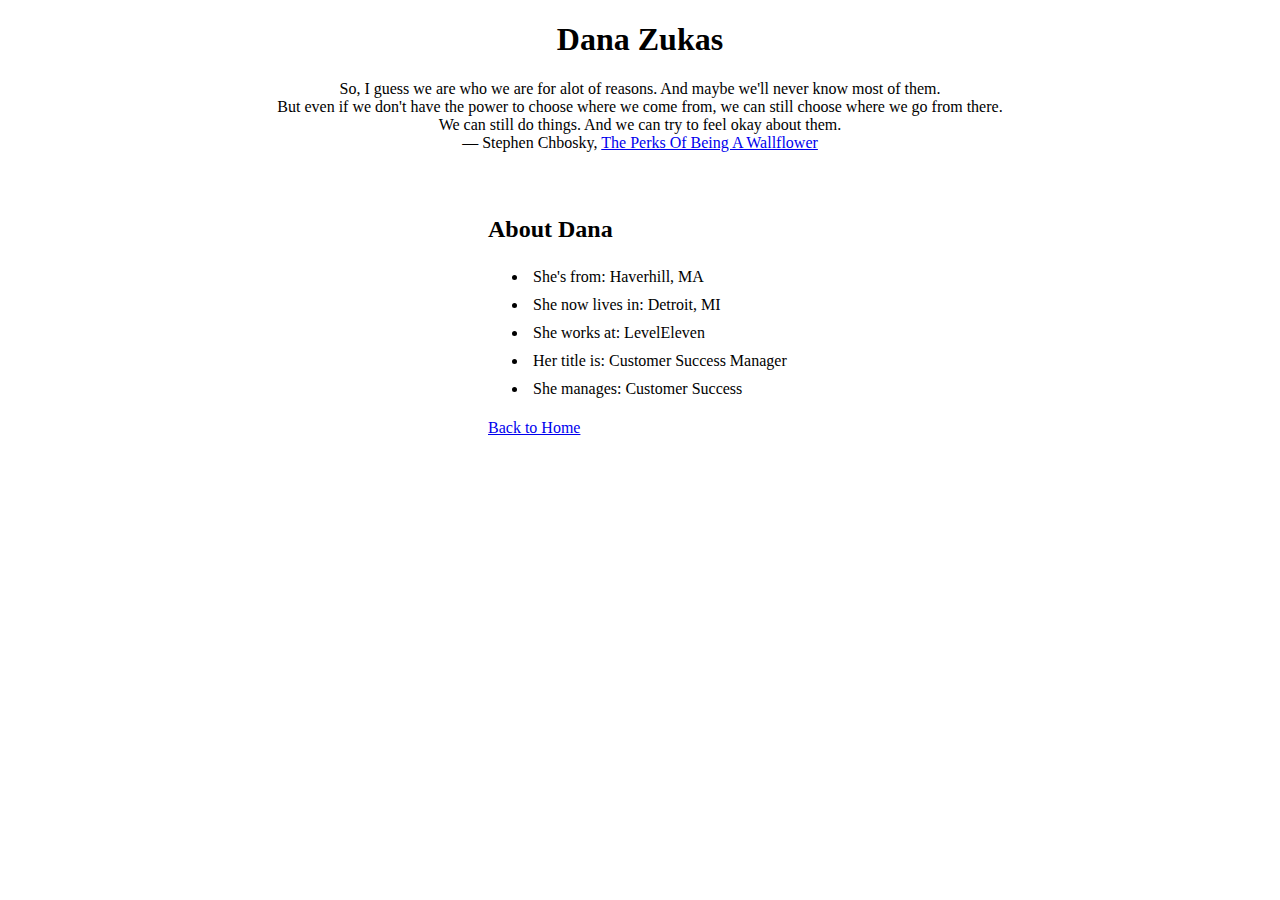
==== about.html @ c4cc3e48 "Remove Switzerland Image" ====
<!DOCTYPE html>
<html>
  <head>
    <title>About Dana</title>
    <link href="css/styles.css" type="text/css" rel="stylesheet" />
    <script type="text/javascript" src="portfolio.js"></script>
  </head>
  <body>
    <h1 class="header">Dana Zukas</h1>

    <blockquote cite="https://www.goodreads.com/work/quotes/2236198-the-perks-of-being-a-wallflower">
      So, I guess we are who we are for alot of reasons. And maybe we'll never know most of them. <br>
      But even if we don't have the power to choose where we come from, we can still choose where we go from there. <br>
      We can still do things. And we can try to feel okay about them.<br>
      ― Stephen Chbosky, <a href="https://www.amazon.com/Perks-Being-Wallflower-Stephen-Chbosky/dp/1451696191" target="_blank">The Perks Of Being A Wallflower</a>
    </blockquote>

    <br>

    <div id="about">
    <h2>About Dana</h2>
    <ul>
      <li>She's from: Haverhill, MA</li>
      <li>She now lives in: Detroit, MI</li>
      <li>She works at: LevelEleven</li>
      <li>Her title is: Customer Success Manager</li>
      <li>She manages: Customer Success</li>
    </ul>

    <a href="index.html"> Back to Home</a>
  </div>
  </body>
</html>
---- css/styles.css ----
@font-face {
        font-family: "Basic Title Font";
        src: url(basictitlefont.ttf);
}

* {
    font-family: "Basic Title Font";
}

.header {
  text-align: center;
}

#row {
text-align: center;
margin-left: 160px;
}

.image {
  height: 200px;
  width: 300px;
  text-align: center;
  position: relative;
  display: inline-block;
  float:left;
  margin-left: 10px;
  border-radius: 10px;
  border:1px solid #021a40;
}

#nav {
  display: block;
  clear: both;
  width: auto;
  margin-left: 570px;
  margin-top: 250px;
}

li {
  padding: 5px;
}

blockquote {
  text-align: center;
}

#about {
  clear: both;
  margin-left: 480px;
  margin-top: 30px;
}

#contact {
  background-color: grey;
  opacity: 0.5;
  width: 30%;
  height: 100%;
  padding: 10px;
  margin-left: 435px;
  text-align: center;
}

input {
  margin-bottom: 10px;
}

#contactNav {
  text-align: center;
}
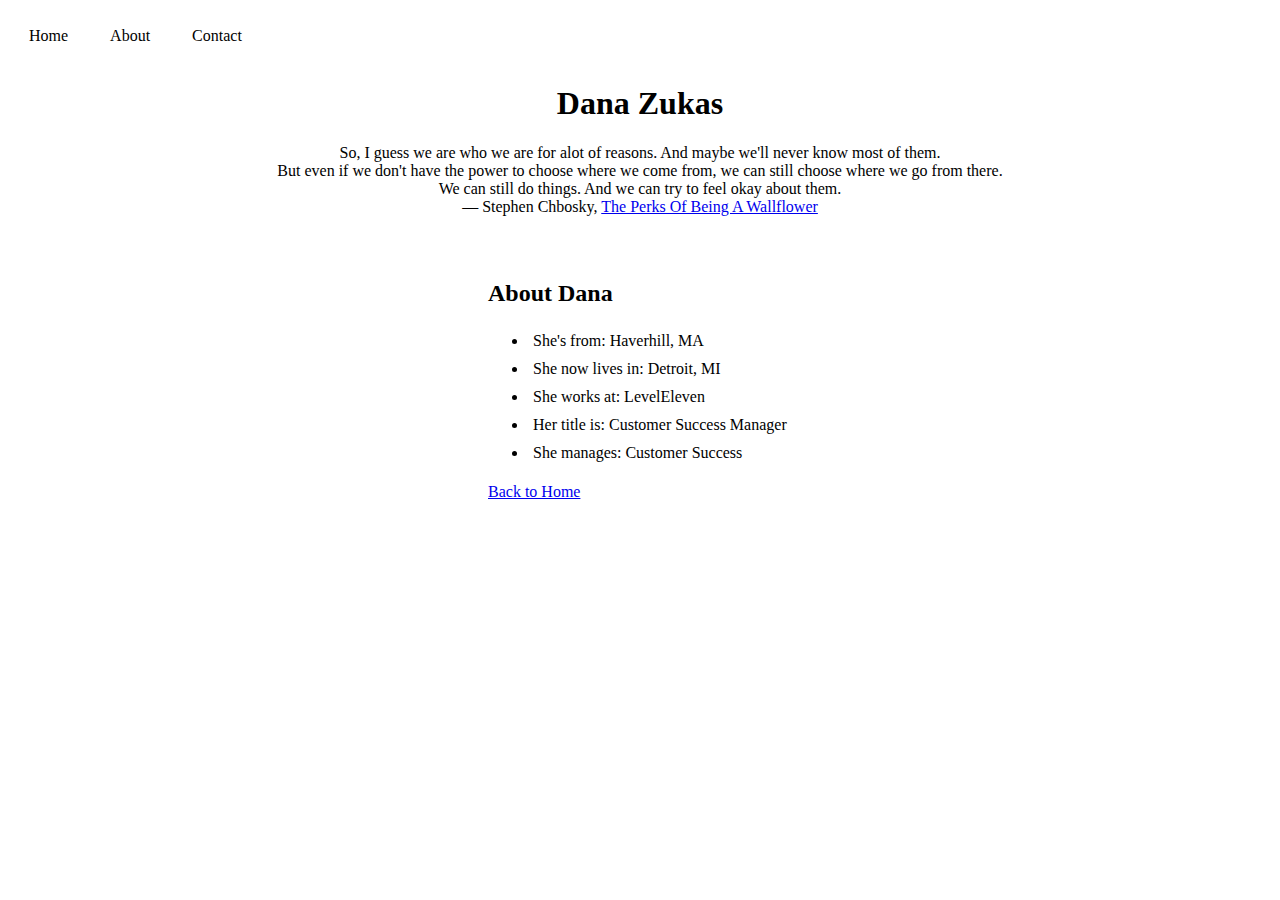
==== commit d0993b6a: "JavaScript Added" ====
--- a/about.html
+++ b/about.html
@@ -6,6 +6,14 @@
     <script type="text/javascript" src="portfolio.js"></script>
   </head>
   <body>
+    <div id="nav">
+      <ol>
+        <li><a href="index.html">Home</a></li>
+        <li><a href="about.html">About</a></li>
+        <li><a href="contact.html">Contact</a></li>
+      </ol>
+    </div>
+
     <h1 class="header">Dana Zukas</h1>
 
     <blockquote cite="https://www.goodreads.com/work/quotes/2236198-the-perks-of-being-a-wallflower">
--- a/css/styles.css
+++ b/css/styles.css
@@ -29,15 +29,35 @@
 }
 
 #nav {
-  display: block;
-  clear: both;
+  display: fixed;
   width: auto;
-  margin-left: 570px;
-  margin-top: 250px;
+  margin-left: 0px;
+  margin-top: 0px;
 }
 
 li {
   padding: 5px;
+}
+
+ol {
+    list-style-type: none;
+    margin: 0;
+    padding: 0;
+    overflow: hidden;
+    background-color: #FFFFFF;
+}
+
+ol li {
+    display: inline;
+    float: left;
+}
+
+li a {
+    display: block;
+    color: black;
+    text-align: center;
+    padding: 14px 16px;
+    text-decoration: none;
 }
 
 blockquote {
@@ -67,3 +87,16 @@
 #contactNav {
   text-align: center;
 }
+
+#input1 {
+  font-family: sans-serif;
+}
+
+#jsForm {
+  position: relative;
+  display: inline-block;
+  float:left;
+  margin-top: 50px;
+  margin-left: 540px;
+  text-align: center;
+}
